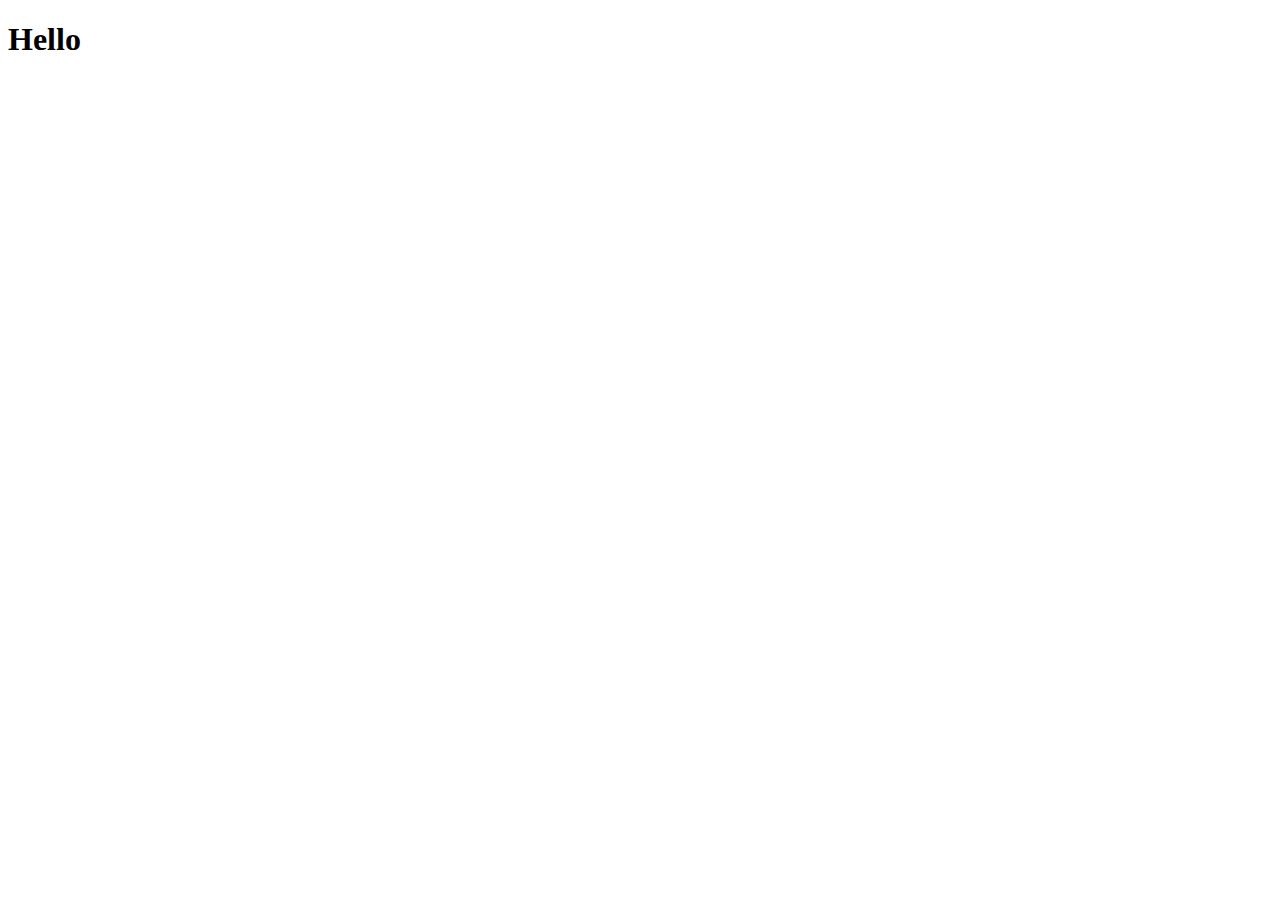
==== index.html @ 0de437d6 "initial setup and links" ====
<!DOCTYPE html>
<html lang="en">
<head>
    <meta charset="UTF-8">
    <meta http-equiv="X-UA-Compatible" content="IE=edge">
    <meta name="viewport" content="width=device-width, initial-scale=1.0">
    <link rel="/style.css" href="style.css">
    <script src="/script.js"></script>
    <title>Tic-Tac-Toe Game</title>
</head>
<body>
    <h1>Hello</h1>
</body>
</html>
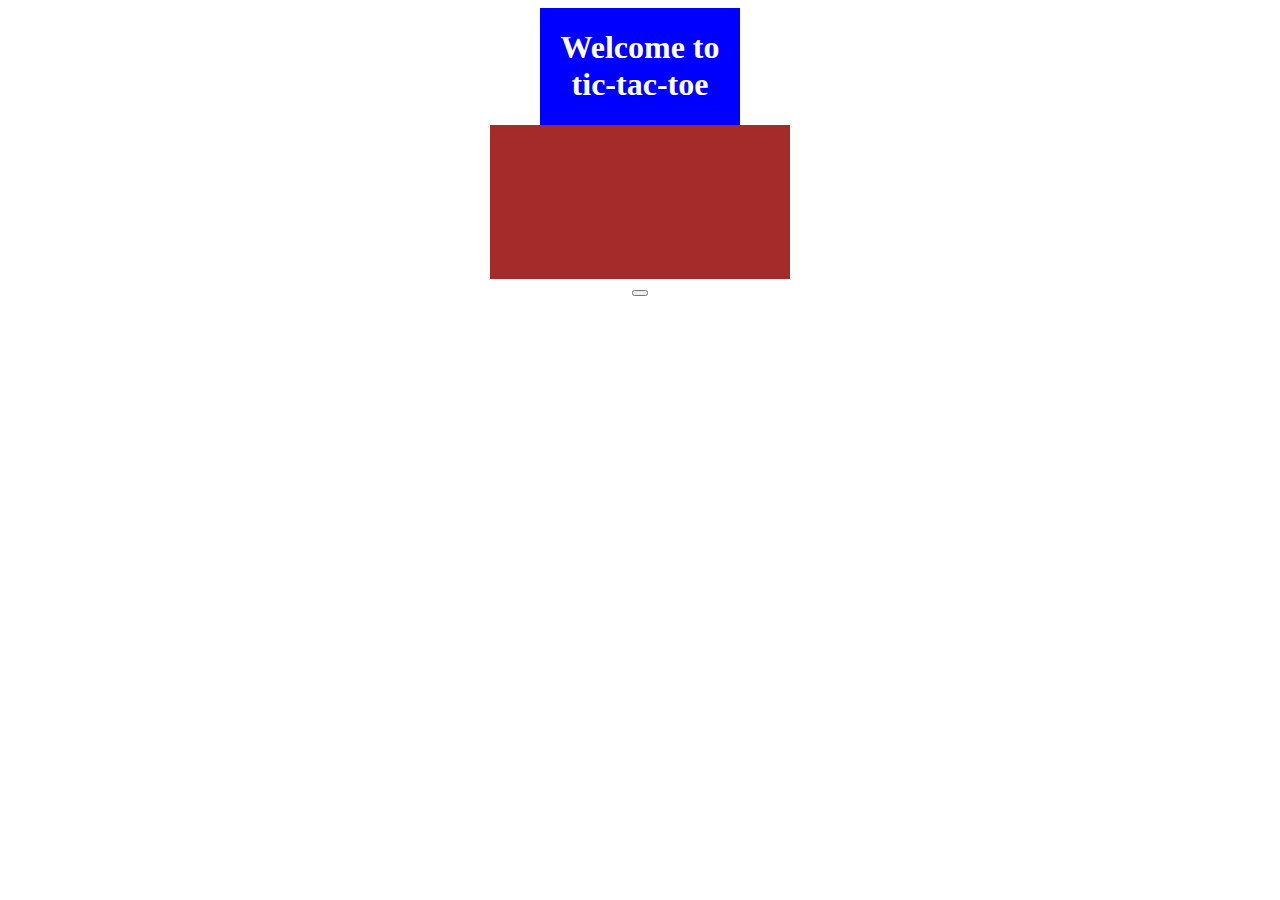
==== commit dfa2dab3: "setting up flex and getting layout set" ====
--- a/index.html
+++ b/index.html
@@ -1,14 +1,29 @@
 <!DOCTYPE html>
 <html lang="en">
 <head>
+   <link rel="stylesheet" href="style.css">
     <meta charset="UTF-8">
     <meta http-equiv="X-UA-Compatible" content="IE=edge">
     <meta name="viewport" content="width=device-width, initial-scale=1.0">
-    <link rel="/style.css" href="style.css">
     <script src="/script.js"></script>
     <title>Tic-Tac-Toe Game</title>
 </head>
 <body>
-    <h1>Hello</h1>
+    <div class="banner">
+        <h1>Welcome to tic-tac-toe </h1>
+        </div>
+
+      <div class = "game-canvas">  
+        <canvas>   
+        
+        </canvas>
+    </div>
+
+    <div class = "controls">
+        <button type="reset"></button>
+        <option value="x or O"></option>
+    </div>
+  
+
 </body>
 </html>--- a/style.css
+++ b/style.css
@@ -0,0 +1,18 @@
+body{
+    text-align: center;
+align-content: center;
+display: flex;
+flex-direction: column;
+align-items: center;
+}
+
+.game-canvas{
+    background-color: brown;
+
+}
+.banner{
+    background-color: blue;
+    color:white;
+    width: 200px;
+    align-items: center;
+}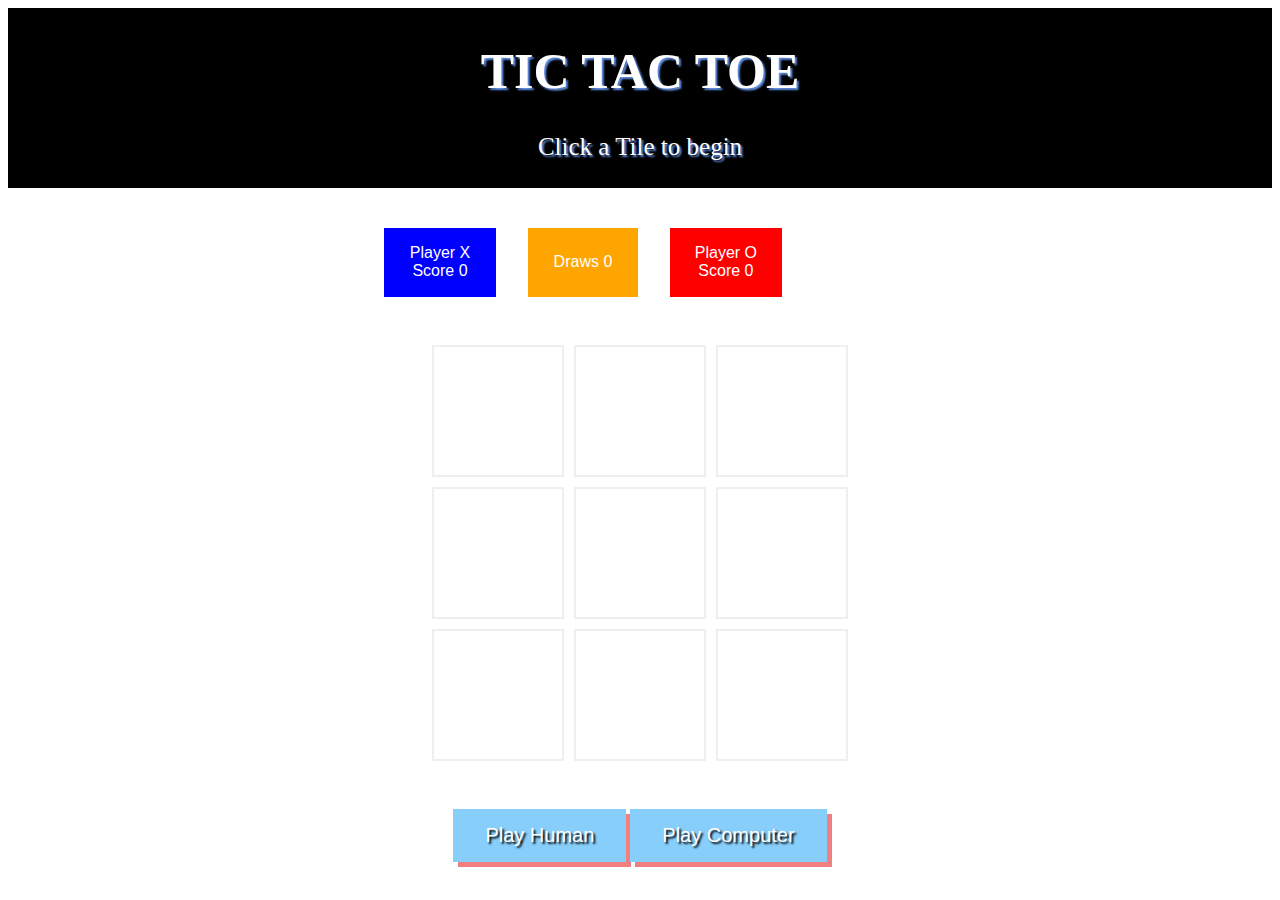
==== commit a9e416a3: "fixed directory issue for css" ====
--- a/index.html
+++ b/index.html
@@ -1,29 +1,56 @@
-<!DOCTYPE html>
+<!doctype html>
 <html lang="en">
 <head>
-   <link rel="stylesheet" href="style.css">
     <meta charset="UTF-8">
-    <meta http-equiv="X-UA-Compatible" content="IE=edge">
-    <meta name="viewport" content="width=device-width, initial-scale=1.0">
-    <script src="/script.js"></script>
-    <title>Tic-Tac-Toe Game</title>
+    <meta name="viewport"
+          content="width=device-width, user-scalable=no, initial-scale=1.0, maximum-scale=1.0, minimum-scale=1.0">
+    <meta http-equiv="X-UA-Compatible" content="ie=edge">
+    <title>Tic Tac Toe</title>
+    <link rel="stylesheet" href="/styles/style.css">
 </head>
+    <header>
+
+      <div class="overlay"></div>
+    <video playsinline="playsinline" autoplay="autoplay" muted="muted" loop="loop">
+      <source src="/visuals/Banner.mp4" type="video/mp4">
+    </video>
+  
+    <div class="container h-100">
+      <div class="d-flex h-100 text-center align-items-center">
+        <div class="w-100 text-white">
+          <h1 class="display-3">TIC TAC TOE </h1>
+          <p class="lead mb-0">Click a Tile to begin</p>
+        </div>
+      </div>
+    </div>
+    </header>
 <body>
-    <div class="banner">
-        <h1>Welcome to tic-tac-toe </h1>
+    <section>
+        <h2 class="gamestatus"></h2>
+        <div class = "gameScores">
+        <div class ="xScore"><span>Player X Score</span> <span id='xwins'> 0</span></div>
+        <div class = "drawScore"> <span>Draws</span> <span id='draws'> 0</span></div>
+        <div class = "oScore"><span>Player O Score</span> <span id='owins'> 0</span></div>
+          </div>
+
+        <div class="gameWindow">
+            <div data-cell-index="0" class="cell"></div>
+            <div data-cell-index="1" class="cell"></div>
+            <div data-cell-index="2" class="cell"></div>
+            <div data-cell-index="3" class="cell"></div>
+            <div data-cell-index="4" class="cell"></div>
+            <div data-cell-index="5" class="cell"></div>
+            <div data-cell-index="6" class="cell"></div>
+            <div data-cell-index="7" class="cell"></div>
+            <div data-cell-index="8" class="cell"></div>
         </div>
 
-      <div class = "game-canvas">  
-        <canvas>   
-        
-        </canvas>
-    </div>
+        <div>
+        <button class="playHuman">Play Human</button>
+        <button class="playAi">Play Computer</button>
+        </div>
+    </section>
 
-    <div class = "controls">
-        <button type="reset"></button>
-        <option value="x or O"></option>
-    </div>
-  
-
+    <script defer src="script.js"></script>
 </body>
 </html>--- a/styles/style.css
+++ b/styles/style.css
@@ -0,0 +1,168 @@
+
+
+body{
+  text-align: center;
+align-content: center;
+display: flex;
+flex-direction: column; 
+align-items: center;
+/* background-image: url("/assets/Cartoon\ Dream\ 18\ -\ 16x9.jpeg"); */
+background-repeat:no-repeat
+
+}
+.gameScores{
+  display: flex;
+  flex-flow: row nowrap;
+  font-family: Impact, Haettenschweiler, 'Arial Narrow Bold', sans-serif;
+  color: white;
+  gap:2rem;
+
+  
+}
+.xScore{
+background-color: blue;
+width: 5rem;
+padding: 1rem;
+}
+.drawScore{
+  background-color: orange;
+  padding: 1.60rem;
+
+  
+  
+}
+.oScore{
+  background-color: red;
+  width: 5rem;
+  padding:1rem
+
+}
+
+header {
+  position: relative;
+  background-color: black;
+  height: 20vh;
+  min-height: 10rem;
+  width: 100%;
+  overflow: hidden;
+  color: white;
+  font-family: "phosphate";
+  font-size: 25px;
+  text-shadow: 2px 2px 2px cornflowerblue;
+}
+
+header video {
+  position: absolute;
+  top: 50%;
+  left: 50%;
+  min-width: 100%;
+  min-height: 100px;
+  width: auto;
+  height: auto;
+  z-index: 0;
+  -ms-transform: translateX(-50%) translateY(-50%);
+  -moz-transform: translateX(-50%) translateY(-50%);
+  -webkit-transform: translateX(-50%) translateY(-50%);
+  transform: translateX(-50%) translateY(-50%);
+}
+
+header .container {
+  position: relative;
+  z-index: 2;
+}
+
+header .overlay {
+  position: absolute;
+  top: 0;
+  left: 0;
+  height: 100%;
+  width: 100%;
+  background-color: black;
+  opacity: 0.5;
+  z-index: 1;
+}
+
+
+
+.banner{
+ 
+  color:lightblue;
+  width: 600px;
+  align-items: center;
+  font-family: "phosphate";
+  font-size: 60px;
+}
+
+.gameWindow{
+  width: 40vw;
+  height: 40vw;
+  display:grid;
+  grid-template-columns: repeat(3, auto);
+  justify-content: center;
+  align-content: center;
+  justify-content: center;
+  align-content: center;
+  background-repeat: no-repeat;
+  background-size:auto;
+
+
+}
+
+.cell{
+  font-family: "phosphate";
+  width: 10vw;
+  height: 10vw;
+  box-shadow: 2 2 0 0 2px #e1b515;
+  border: 2px solid #efefef;
+  line-height: 80px;
+  cursor:grab;
+  font-size: 10vw;
+  display: flex;
+  align-items: center;
+  justify-content: center;
+  color: white;
+  text-shadow: 1px .1px;
+  background-image: url(/visuals/tileBg.jpeg);
+  background-size: cover;
+  margin: 5px;
+
+}
+
+.cell:hover{
+  background-image:url(/visuals/hoverImage.jpeg);
+  box-shadow: 5px 5px lightblue;
+  border: 4px #e1b515;
+  
+}
+
+
+button{
+  background-color:lightskyblue;
+  border: none;
+  color:white;
+  padding: 15px 32px;
+  text-align: center;
+  text-decoration: none;
+  display: inline-block;
+  font-size: 20px;
+  box-shadow:5px 5px lightcoral;
+  font-family: Impact, Haettenschweiler, 'Arial Narrow Bold', sans-serif;
+  text-shadow: 2px 2px 2px black;
+}
+button:hover{
+background-color: lightcoral;
+box-shadow: 5px 5px lightskyblue;
+color: lightskyblue;
+}
+
+.gamestatus{
+  font-family: Impact, Haettenschweiler, 'Arial Narrow Bold', sans-serif;
+  font-size: 3rem;
+  background: linear-gradient(30deg, lightblue, orange, lightblue);
+  background-clip: text;
+  -webkit-background-clip: text;
+  -moz-background-clip: text;
+  -moz-text-fill-color: transparent;
+  -webkit-text-fill-color: transparent;
+
+}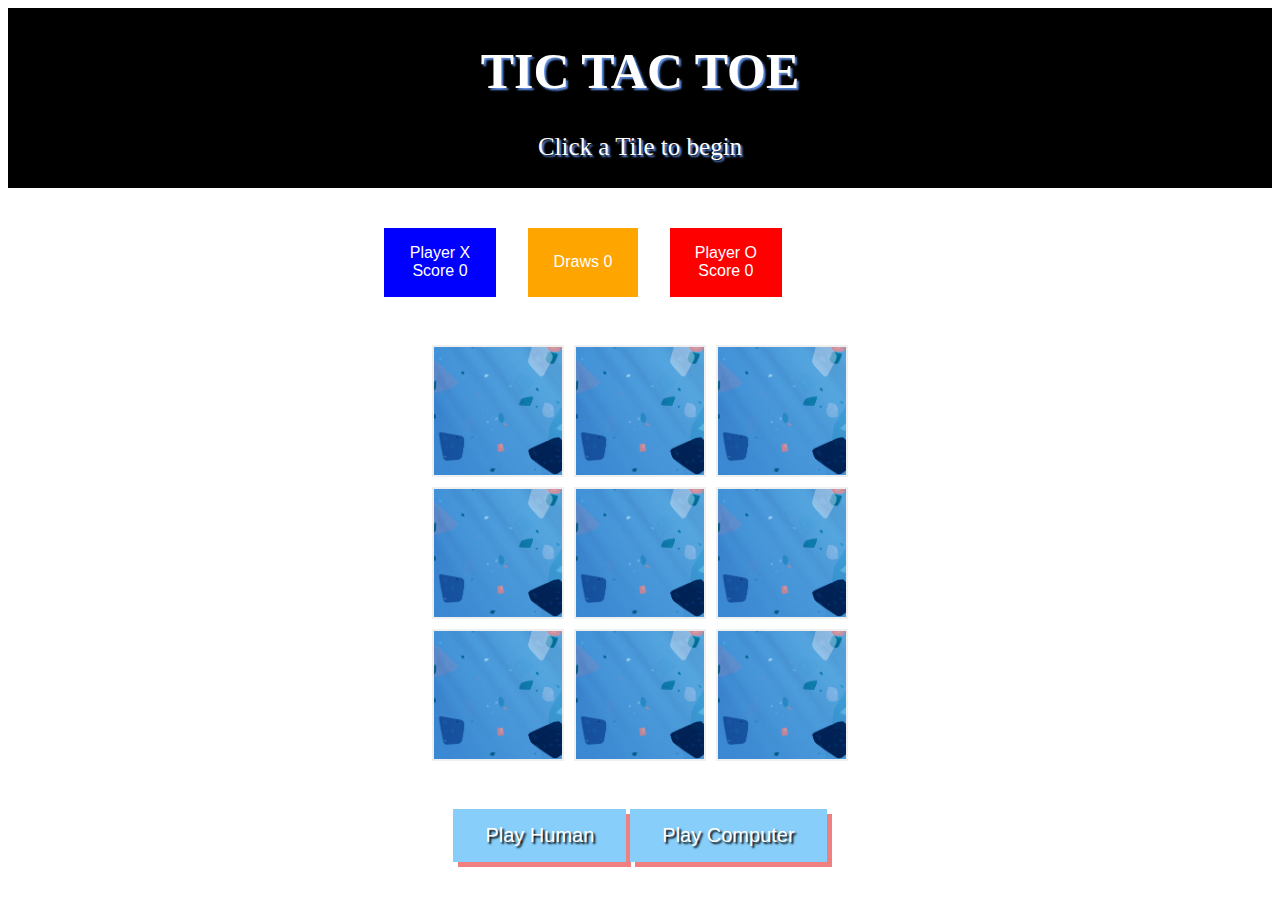
==== commit 60af14b9: "re arranged folder structure to get github page to work" ====
--- a/index.html
+++ b/index.html
@@ -1,18 +1,18 @@
 <!doctype html>
 <html lang="en">
 <head>
+  <link rel="stylesheet" href="/styles.css">
     <meta charset="UTF-8">
     <meta name="viewport"
           content="width=device-width, user-scalable=no, initial-scale=1.0, maximum-scale=1.0, minimum-scale=1.0">
     <meta http-equiv="X-UA-Compatible" content="ie=edge">
     <title>Tic Tac Toe</title>
-    <link rel="stylesheet" href="/styles/style.css">
 </head>
     <header>
 
       <div class="overlay"></div>
     <video playsinline="playsinline" autoplay="autoplay" muted="muted" loop="loop">
-      <source src="/visuals/Banner.mp4" type="video/mp4">
+      <source src="/visuals/banner.mp4" type="video/mp4">
     </video>
   
     <div class="container h-100">
@@ -51,6 +51,6 @@
         </div>
     </section>
 
-    <script defer src="script.js"></script>
+    <script defer src="/script.js"></script>
 </body>
 </html>--- a/styles.css
+++ b/styles.css
@@ -0,0 +1,168 @@
+
+
+body{
+  text-align: center;
+align-content: center;
+display: flex;
+flex-direction: column; 
+align-items: center;
+/* background-image: url("/assets/Cartoon\ Dream\ 18\ -\ 16x9.jpeg"); */
+background-repeat:no-repeat
+
+}
+.gameScores{
+  display: flex;
+  flex-flow: row nowrap;
+  font-family: Impact, Haettenschweiler, 'Arial Narrow Bold', sans-serif;
+  color: white;
+  gap:2rem;
+
+  
+}
+.xScore{
+background-color: blue;
+width: 5rem;
+padding: 1rem;
+}
+.drawScore{
+  background-color: orange;
+  padding: 1.60rem;
+
+  
+  
+}
+.oScore{
+  background-color: red;
+  width: 5rem;
+  padding:1rem
+
+}
+
+header {
+  position: relative;
+  background-color: black;
+  height: 20vh;
+  min-height: 10rem;
+  width: 100%;
+  overflow: hidden;
+  color: white;
+  font-family: "phosphate";
+  font-size: 25px;
+  text-shadow: 2px 2px 2px cornflowerblue;
+}
+
+header video {
+  position: absolute;
+  top: 50%;
+  left: 50%;
+  min-width: 100%;
+  min-height: 100px;
+  width: auto;
+  height: auto;
+  z-index: 0;
+  -ms-transform: translateX(-50%) translateY(-50%);
+  -moz-transform: translateX(-50%) translateY(-50%);
+  -webkit-transform: translateX(-50%) translateY(-50%);
+  transform: translateX(-50%) translateY(-50%);
+}
+
+header .container {
+  position: relative;
+  z-index: 2;
+}
+
+header .overlay {
+  position: absolute;
+  top: 0;
+  left: 0;
+  height: 100%;
+  width: 100%;
+  background-color: black;
+  opacity: 0.5;
+  z-index: 1;
+}
+
+
+
+.banner{
+ 
+  color:lightblue;
+  width: 600px;
+  align-items: center;
+  font-family: "phosphate";
+  font-size: 60px;
+}
+
+.gameWindow{
+  width: 40vw;
+  height: 40vw;
+  display:grid;
+  grid-template-columns: repeat(3, auto);
+  justify-content: center;
+  align-content: center;
+  justify-content: center;
+  align-content: center;
+  background-repeat: no-repeat;
+  background-size:auto;
+
+
+}
+
+.cell{
+  font-family: "phosphate";
+  width: 10vw;
+  height: 10vw;
+  box-shadow: 2 2 0 0 2px #e1b515;
+  border: 2px solid #efefef;
+  line-height: 80px;
+  cursor:grab;
+  font-size: 10vw;
+  display: flex;
+  align-items: center;
+  justify-content: center;
+  color: white;
+  text-shadow: 1px .1px;
+  background-image: url(visuals/tileBg.jpeg);
+  background-size: cover;
+  margin: 5px;
+
+}
+
+.cell:hover{
+  background-image:url(visuals/hoverImage.jpeg);
+  box-shadow: 5px 5px lightblue;
+  border: 4px #e1b515;
+  
+}
+
+
+button{
+  background-color:lightskyblue;
+  border: none;
+  color:white;
+  padding: 15px 32px;
+  text-align: center;
+  text-decoration: none;
+  display: inline-block;
+  font-size: 20px;
+  box-shadow:5px 5px lightcoral;
+  font-family: Impact, Haettenschweiler, 'Arial Narrow Bold', sans-serif;
+  text-shadow: 2px 2px 2px black;
+}
+button:hover{
+background-color: lightcoral;
+box-shadow: 5px 5px lightskyblue;
+color: lightskyblue;
+}
+
+.gamestatus{
+  font-family: Impact, Haettenschweiler, 'Arial Narrow Bold', sans-serif;
+  font-size: 3rem;
+  background: linear-gradient(30deg, lightblue, orange, lightblue);
+  background-clip: text;
+  -webkit-background-clip: text;
+  -moz-background-clip: text;
+  -moz-text-fill-color: transparent;
+  -webkit-text-fill-color: transparent;
+
+}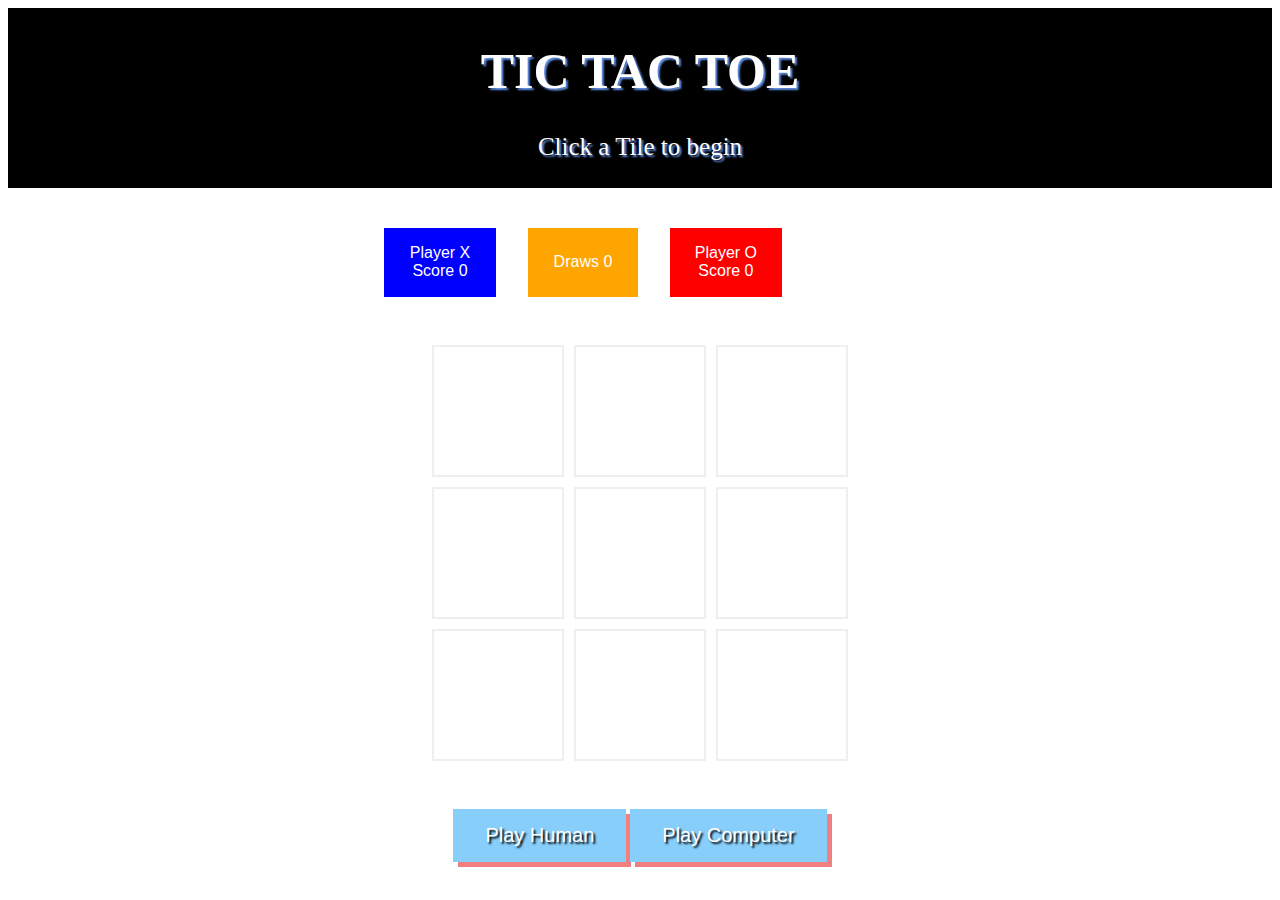
==== commit 97ced386: "fixed linking and css asset issues" ====
--- a/index.html
+++ b/index.html
@@ -1,7 +1,7 @@
 <!doctype html>
 <html lang="en">
 <head>
-  <link rel="stylesheet" href="/styles.css">
+  <link rel="stylesheet" href="styles/styles.css">
     <meta charset="UTF-8">
     <meta name="viewport"
           content="width=device-width, user-scalable=no, initial-scale=1.0, maximum-scale=1.0, minimum-scale=1.0">
@@ -12,7 +12,7 @@
 
       <div class="overlay"></div>
     <video playsinline="playsinline" autoplay="autoplay" muted="muted" loop="loop">
-      <source src="/visuals/banner.mp4" type="video/mp4">
+      <source src="visuals/banner.mp4" type="video/mp4">
     </video>
   
     <div class="container h-100">
@@ -51,6 +51,6 @@
         </div>
     </section>
 
-    <script defer src="/script.js"></script>
+    <script defer src="scripts/script.js"></script>
 </body>
-</html>+</html>
--- a/styles/styles.css
+++ b/styles/styles.css
@@ -0,0 +1,168 @@
+
+
+body{
+  text-align: center;
+align-content: center;
+display: flex;
+flex-direction: column; 
+align-items: center;
+/* background-image: url("/assets/Cartoon\ Dream\ 18\ -\ 16x9.jpeg"); */
+background-repeat:no-repeat
+
+}
+.gameScores{
+  display: flex;
+  flex-flow: row nowrap;
+  font-family: Impact, Haettenschweiler, 'Arial Narrow Bold', sans-serif;
+  color: white;
+  gap:2rem;
+
+  
+}
+.xScore{
+background-color: blue;
+width: 5rem;
+padding: 1rem;
+}
+.drawScore{
+  background-color: orange;
+  padding: 1.60rem;
+
+  
+  
+}
+.oScore{
+  background-color: red;
+  width: 5rem;
+  padding:1rem
+
+}
+
+header {
+  position: relative;
+  background-color: black;
+  height: 20vh;
+  min-height: 10rem;
+  width: 100%;
+  overflow: hidden;
+  color: white;
+  font-family: "phosphate";
+  font-size: 25px;
+  text-shadow: 2px 2px 2px cornflowerblue;
+}
+
+header video {
+  position: absolute;
+  top: 50%;
+  left: 50%;
+  min-width: 100%;
+  min-height: 100px;
+  width: auto;
+  height: auto;
+  z-index: 0;
+  -ms-transform: translateX(-50%) translateY(-50%);
+  -moz-transform: translateX(-50%) translateY(-50%);
+  -webkit-transform: translateX(-50%) translateY(-50%);
+  transform: translateX(-50%) translateY(-50%);
+}
+
+header .container {
+  position: relative;
+  z-index: 2;
+}
+
+header .overlay {
+  position: absolute;
+  top: 0;
+  left: 0;
+  height: 100%;
+  width: 100%;
+  background-color: black;
+  opacity: 0.5;
+  z-index: 1;
+}
+
+
+
+.banner{
+ 
+  color:lightblue;
+  width: 600px;
+  align-items: center;
+  font-family: "phosphate";
+  font-size: 60px;
+}
+
+.gameWindow{
+  width: 40vw;
+  height: 40vw;
+  display:grid;
+  grid-template-columns: repeat(3, auto);
+  justify-content: center;
+  align-content: center;
+  justify-content: center;
+  align-content: center;
+  background-repeat: no-repeat;
+  background-size:auto;
+
+
+}
+
+.cell{
+  font-family: "phosphate";
+  width: 10vw;
+  height: 10vw;
+  box-shadow: 2 2 0 0 2px #e1b515;
+  border: 2px solid #efefef;
+  line-height: 80px;
+  cursor:grab;
+  font-size: 10vw;
+  display: flex;
+  align-items: center;
+  justify-content: center;
+  color: white;
+  text-shadow: 1px .1px;
+  background-image: url(https://tinyurl.com/maintile);
+  background-size: cover;
+  margin: 5px;
+
+}
+
+.cell:hover{
+  background-image:url(https://tinyurl.com/hovertile);
+  box-shadow: 5px 5px lightblue;
+  border: 4px #e1b515;
+  
+}
+
+
+button{
+  background-color:lightskyblue;
+  border: none;
+  color:white;
+  padding: 15px 32px;
+  text-align: center;
+  text-decoration: none;
+  display: inline-block;
+  font-size: 20px;
+  box-shadow:5px 5px lightcoral;
+  font-family: Impact, Haettenschweiler, 'Arial Narrow Bold', sans-serif;
+  text-shadow: 2px 2px 2px black;
+}
+button:hover{
+background-color: lightcoral;
+box-shadow: 5px 5px lightskyblue;
+color: lightskyblue;
+}
+
+.gamestatus{
+  font-family: Impact, Haettenschweiler, 'Arial Narrow Bold', sans-serif;
+  font-size: 3rem;
+  background: linear-gradient(30deg, lightblue, orange, lightblue);
+  background-clip: text;
+  -webkit-background-clip: text;
+  -moz-background-clip: text;
+  -moz-text-fill-color: transparent;
+  -webkit-text-fill-color: transparent;
+
+}